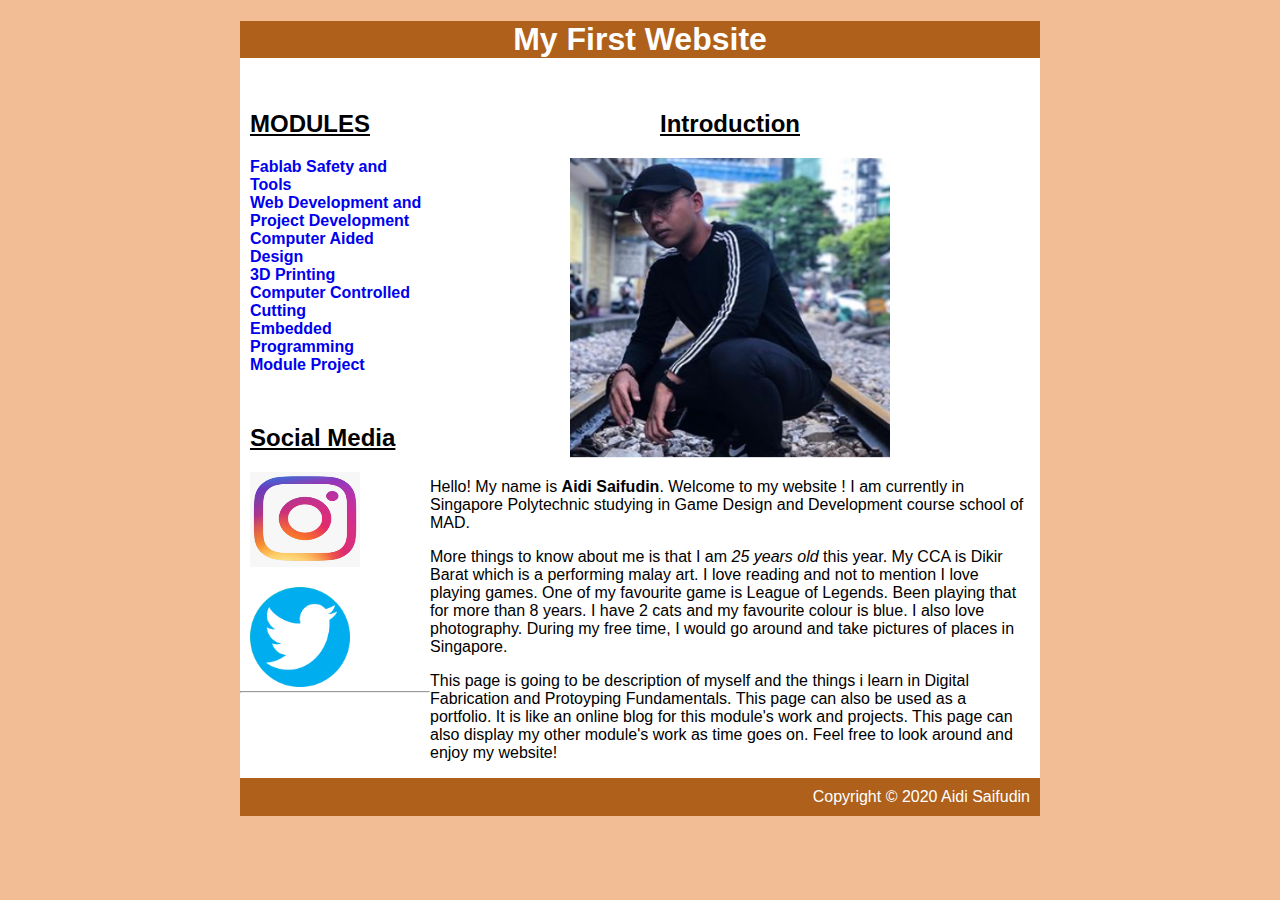
==== index.html @ a7787315 "Rename Index.html to index.html" ====
<!DOCTYPE html>
<html>
<head>

<title> Aidi's Website</title>

<link rel="stylesheet" type="text/css" href="css/style.css" />






</head>
    
<body>
    
    
<div id ="container">
<div id="header"> <h1> My First Website</h1> </div>
    
<div id="content"> 
    
<div id="main">
        
 <div id="mainTitle">
     
<h2><u>Introduction</u></h2>
<p><img src="images/Aidi.PNG" width="320" height="300" </p>

</div>
    
    
<p> Hello! My name is <b>Aidi Saifudin</b>. Welcome to my website ! I am currently in Singapore Polytechnic studying in Game Design and Development course school of MAD. </p>

<p> More things to know about me is that I am <i>25 years old</i> this year. My CCA is Dikir Barat which is a performing malay art. I love reading and not to mention I love playing games. One of my favourite game is League of Legends. Been playing that for more than 8 years. I have 2 cats and my favourite colour is blue. I also love photography. During my free time, I would go around and take pictures of places in Singapore.</p>

<p> This page is going to be description of myself and the things i learn in Digital Fabrication and Protoyping Fundamentals. This page can also be used as a portfolio. It is like an online blog for this module's work and projects. This page can also display my other module's work as time goes on. Feel free to look around and enjoy my website! </p>
        
    </div>
    
    
    
    <div id="nav">
    <h2><u>MODULES</u></h2>
    <ul>  
        <li><a class="selected" href="fablabSafety.html">Fablab Safety and Tools</a></li>
        <li><a class="selected" href="WebDevandProject.html">Web Development and Project Development</a></li>
        <li><a class="selected" href="ComputerAidedDesign.html">Computer Aided Design</a></li>
        <li><a class="selected" href="3DPrinting.html">3D Printing</a></li>
        <li><a class="selected" href="ComputerControlledCutting.html">Computer Controlled Cutting</a></li>
        <li><a class="selected" href="EmbeddedProgramming.html">Embedded Programming</a></li>
        <li><a class="selected" href="ModuleProject.html">Module Project</a></li>
    </ul>
        
        
        
<h2><u>Social Media</u></h2>
<p><a href ="https://www.instagram.com/aidisaifudin_/"> <img src="images/instagram.png" width="110" height="95" alt="Instagram"/></a><br></p>
<a href ="https://twitter.com/aidisaifudin_"> <img src="images/twitterlogo2.png" width="100" height="100" alt="Twitter"/> </a>

    </div>
    
    
</div> 
    



<hr>


    
    
<div id="footer"> Copyright &copy; 2020 Aidi Saifudin</div>
        
 </div>
          
    
    
</body>
</html>
---- css/style.css ----
body
{
    background-color: #F2BC94;
    font-family: Arial, sans-serif;
}

a
{
    text-decoration: none;
    color: 
}

h1, h2, h3
{
    
}

#container
{
    background-color: white;
    width: 800px;
    margin-left: auto;
    margin-right: auto;
}

#header
{
    background-color: #AF601A;
    color: white;
    text-align: center;
}

#content
{
    padding: 10px;
}

#nav
{
    width: 180px;
    float: left;
}

#nav .selected
{
    font-weight: bold;
    
}

.selected:hover
{
    background-color: yellow;
}

#nav .hover
{
    background-color: yellow;
}

#nav ul
{
    list-style-type: none;
    padding: 0;
    padding-bottom: 30px;
    
}

#main
{
    width: 600px;
    float: right;
}

#mainTitle
{
    text-align: center;
}

#footer
{
    clear: both;
    text-align: right;
    color: white;
    padding: 10px;
    background-color: #AF601A;
}
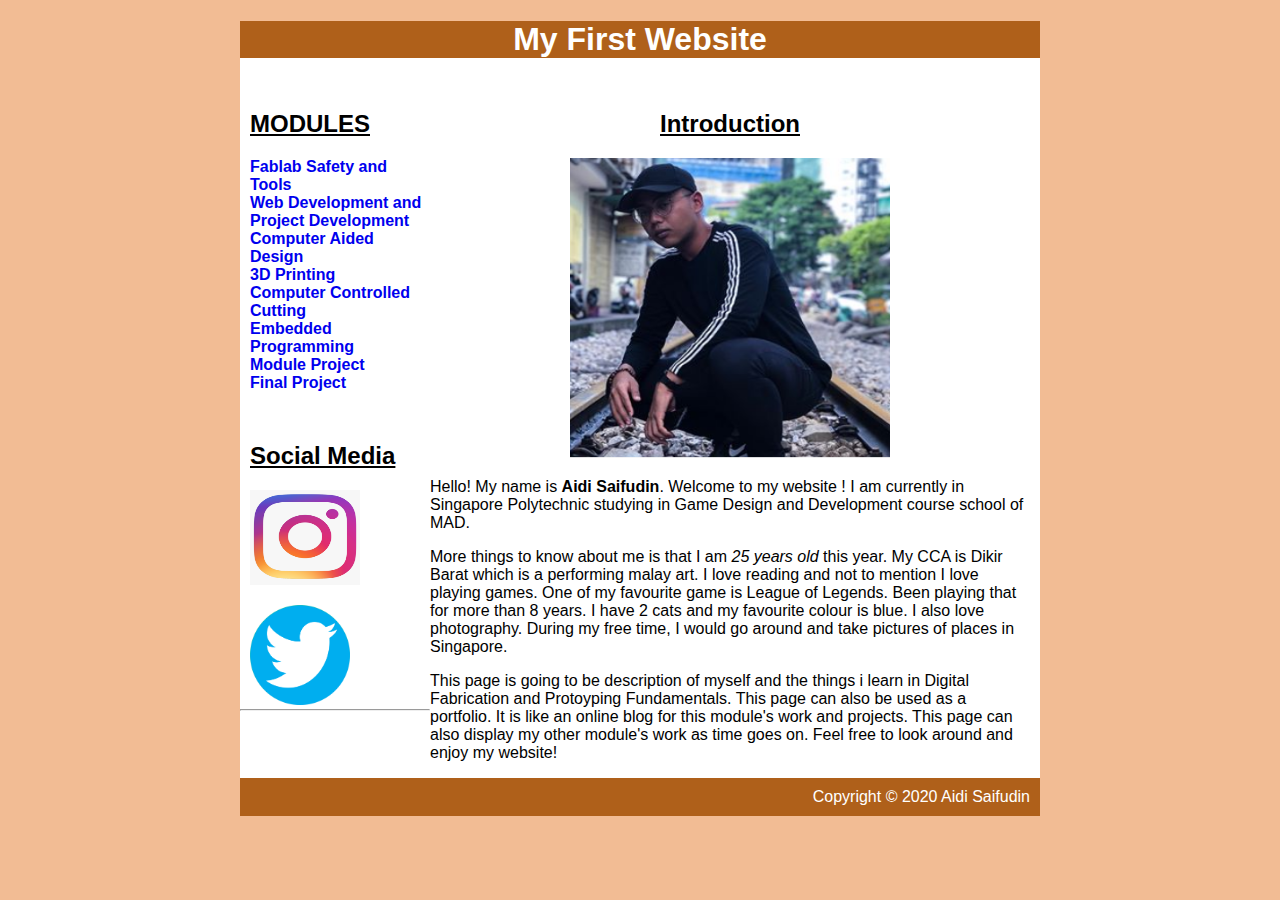
==== commit 91d48805: "title" ====
--- a/index.html
+++ b/index.html
@@ -51,6 +51,7 @@
         <li><a class="selected" href="ComputerControlledCutting.html">Computer Controlled Cutting</a></li>
         <li><a class="selected" href="EmbeddedProgramming.html">Embedded Programming</a></li>
         <li><a class="selected" href="ModuleProject.html">Module Project</a></li>
+        <li><a class="selected" href="FinalProject.html">Final Project</a></li>
     </ul>
         
         
@@ -79,4 +80,4 @@
     
     
 </body>
-</html>
+</html>